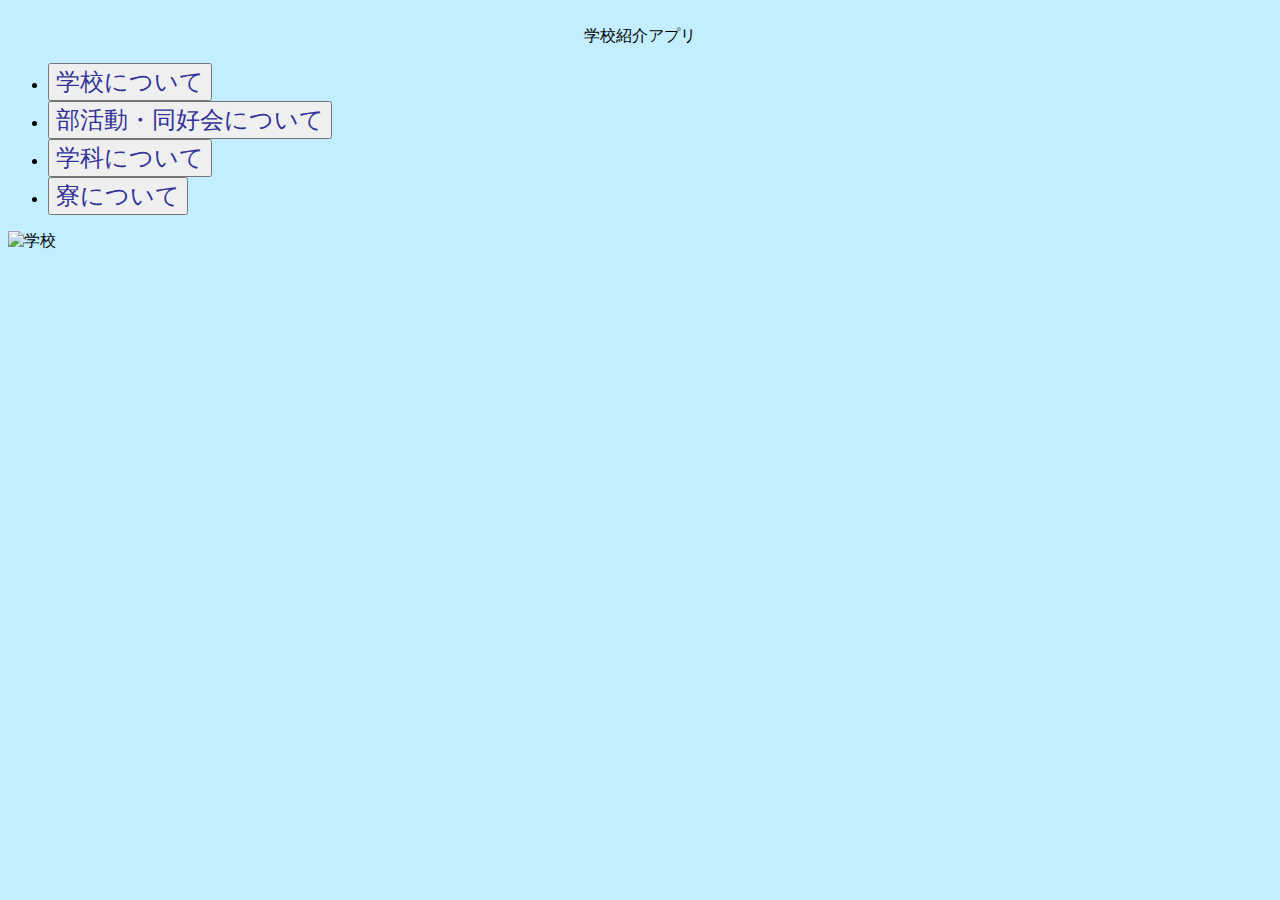
==== www/index.html @ 4166155d "Project's Initial Commit" ====
<!DOCTYPE HTML>
<html>
<head>
    <meta charset="utf-8">
    <meta name="viewport" content="width=device-width, initial-scale=1, maximum-scale=1, user-scalable=no">
    <meta http-equiv="Content-Security-Policy" content="default-src * data: gap: content: https://ssl.gstatic.com; style-src * 'unsafe-inline'; script-src * 'unsafe-inline' 'unsafe-eval'">
    <script src="components/loader.js"></script>
    <link rel="stylesheet" href="components/loader.css">
    <link rel="stylesheet" href="css/style.css">
    <script>
    </script>
</head>
<body bgcolor ="#c2eeff" >


  
	<br />
    <center>学校紹介アプリ</center>
<ul>
<li><button type="button" name="aaa" value="aaa">
<font size="5" color="#333399">学校について</font>
</button></li>

<li><button type="button" name="aaa" value="aaa">

<font size="5" color="#333399">部活動・同好会について</font>
</button></li>

<li><button type="button" name="aaa" value="aaa">

<font size="5" color="#333399">学科について</font>
</button></li>

<li><button type="button" name="aaa" value="aaa">

 <font size="5" color="#333399">寮について</font>
</button></li>
</ul>

<img src="https://yamato-museum.com/press/wp-content/uploads/3506d4fcb3b8bc971cd14151bb80d881.png" alt="学校" width="400" height ="300">
</body>
</html>
---- www/components/loader.css ----
/**
 * This is an auto-generated code by Monaca JS/CSS Components.
 * Please do not edit by hand.
 */

/*** <GENERATED> ***/
---- www/css/style.css ----
/**/
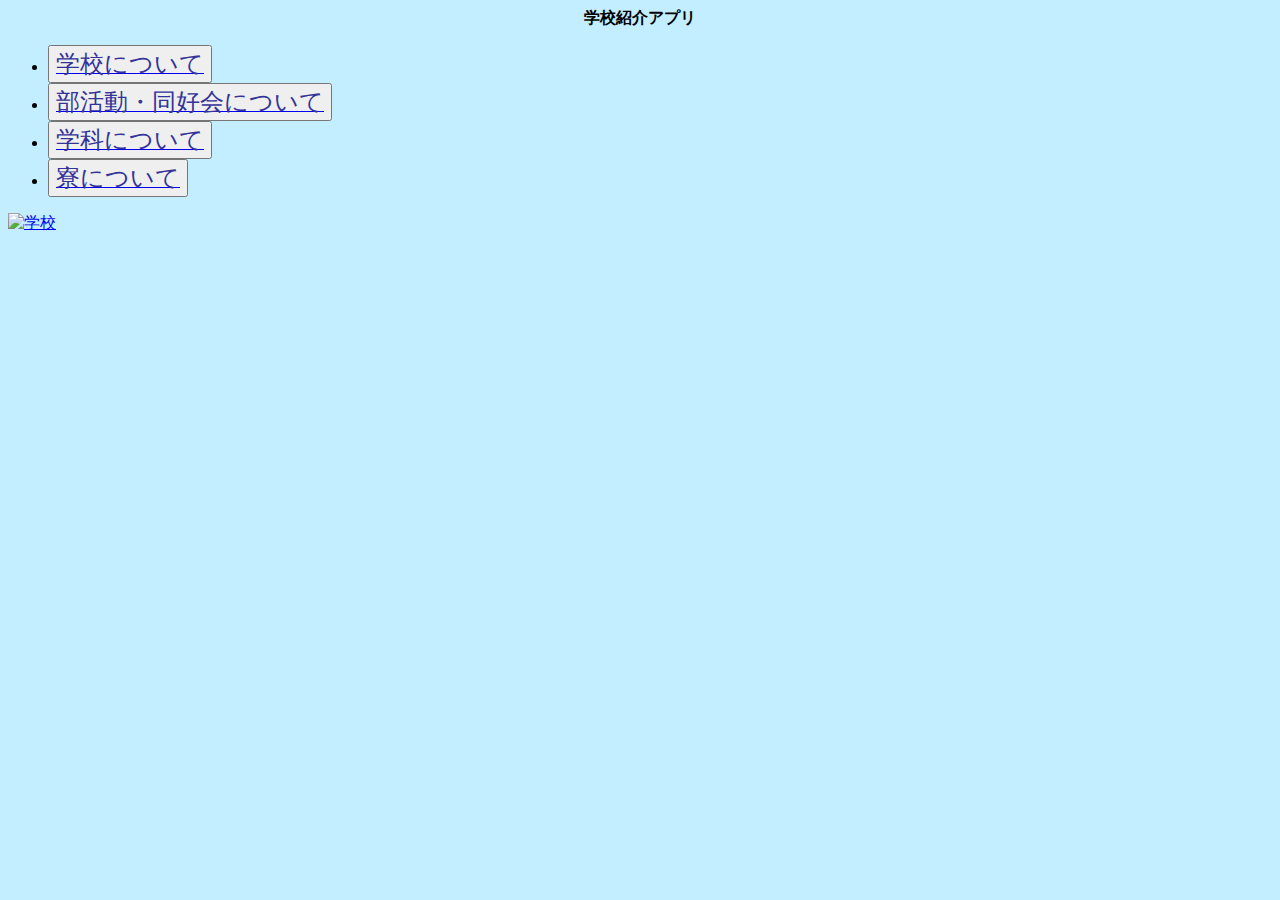
==== commit 60d585e5: "前回提出できていなかったため提出しました" ====
--- a/www/index.html
+++ b/www/index.html
@@ -14,25 +14,26 @@
 
 
   
-	<br />
-    <center>学校紹介アプリ</center>
+
+    <b><center>学校紹介アプリ</center></b>
 <ul>
 <li><button type="button" name="aaa" value="aaa">
+  <a href="page1.html"</a>
 <font size="5" color="#333399">学校について</font>
 </button></li>
 
 <li><button type="button" name="aaa" value="aaa">
-
+  <a href="page2.html"</a>
 <font size="5" color="#333399">部活動・同好会について</font>
 </button></li>
 
 <li><button type="button" name="aaa" value="aaa">
-
+  <a href="page3.html"</a>
 <font size="5" color="#333399">学科について</font>
 </button></li>
 
 <li><button type="button" name="aaa" value="aaa">
-
+<a href="page4.html"</a>
  <font size="5" color="#333399">寮について</font>
 </button></li>
 </ul>
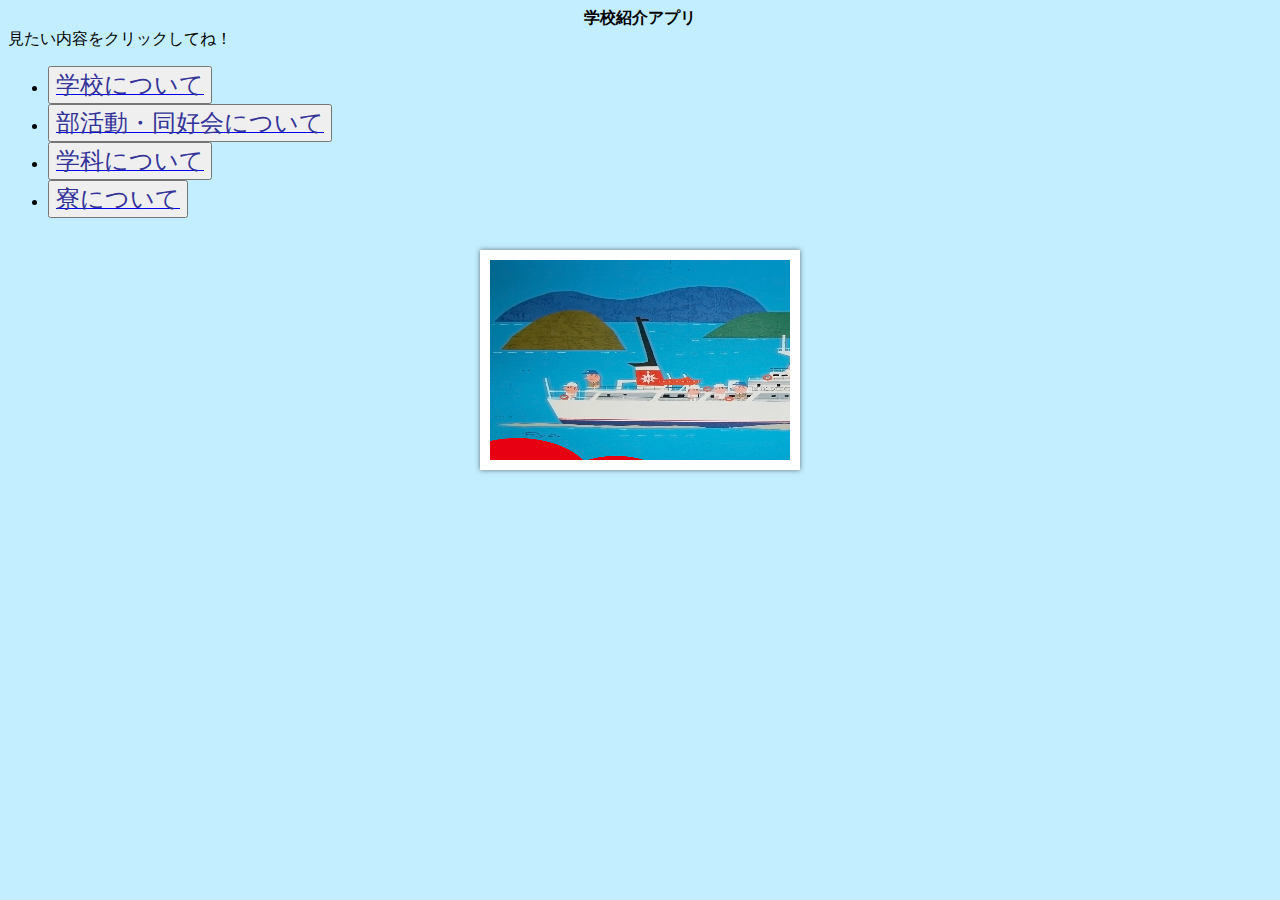
==== commit f9c4bc73: "提出" ====
--- a/www/index.html
+++ b/www/index.html
@@ -16,6 +16,7 @@
   
 
     <b><center>学校紹介アプリ</center></b>
+    見たい内容をクリックしてね！
 <ul>
 <li><button type="button" name="aaa" value="aaa">
   <a href="page1.html"</a>
@@ -38,6 +39,18 @@
 </button></li>
 </ul>
 
-<img src="https://yamato-museum.com/press/wp-content/uploads/3506d4fcb3b8bc971cd14151bb80d881.png" alt="学校" width="400" height ="300">
+
+
+<div class="cp_cssslider">
+	<div class="cp_slidewrapper">
+		<div class="cp_slide_item"><img src="desktop/1.jpg" width="500" height ="200"></div>
+		<div class="cp_slide_item"><img src="desktop/12345.jpg" width="500" height="200"></div>
+		<div class="cp_slide_item"><img src="desktop/2345.jpg" width="500" height="200"></div>
+		<div class="cp_slide_item"><img src="desktop/345.jpg" width="500" height="200"></div>
+		<div class="cp_slide_item"><img src="desktop/45.jpg" width="500" height="200"></div>
+	</div>
+</div>
+
+
 </body>
 </html>
--- a/www/css/style.css
+++ b/www/css/style.css
@@ -1,2 +1,74 @@
-/**/
-
+.cp_cssslider {
+	width: 300px;
+	height: 200px;
+	overflow: hidden;
+	margin: 2em auto;
+	border: 10px solid #ffffff;
+	box-shadow:0px 0px 5px 0px rgba(0,0,0,0.5);
+}
+.cp_slide_item {
+	width: 300px;
+	height: 200px;
+	float: left;
+	position: relative;
+}
+.cp_slidewrapper {
+	width: 500%;/* slideの枚数×100% */
+	position: relative;
+	left: 0;
+	animation: slider 20s infinite ease;/* スピード */
+}
+@-webkit-keyframes slider {
+	/* 100%を枚数で割った%に割り振る */
+	0% {
+	-webkit-transform: translateX(0);
+	transform: translateX(0);
+	}
+	20% {
+	-webkit-transform: translateX(-300px);
+	transform: translateX(-300px);
+	}
+	40% {
+	-webkit-transform: translateX(-600px);
+	transform: translateX(-600px);
+	}
+	60% {
+	-webkit-transform: translateX(-900px);
+	transform: translateX(-900px);
+	}
+	80% {
+	-webkit-transform: translateX(-1200px);
+	transform: translateX(-1200px);
+	}
+	100% {
+	-webkit-transform: translateX(0);
+	transform: translateX(0);
+	}
+}
+@keyframes slider {
+	/* 100%を枚数で割った%に割り振る */
+	0% {
+	-webkit-transform: translateX(0);
+	transform: translateX(0);
+	}
+	20% {
+	-webkit-transform: translateX(-300px);
+	transform: translateX(-300px);
+	}
+	40% {
+	-webkit-transform: translateX(-600px);
+	transform: translateX(-600px);
+	}
+	60% {
+	-webkit-transform: translateX(-900px);
+	transform: translateX(-900px);
+	}
+	80% {
+	-webkit-transform: translateX(-1200px);
+	transform: translateX(-1200px);
+	}
+	100% {
+	-webkit-transform: translateX(0);
+	transform: translateX(0);
+	}
+}